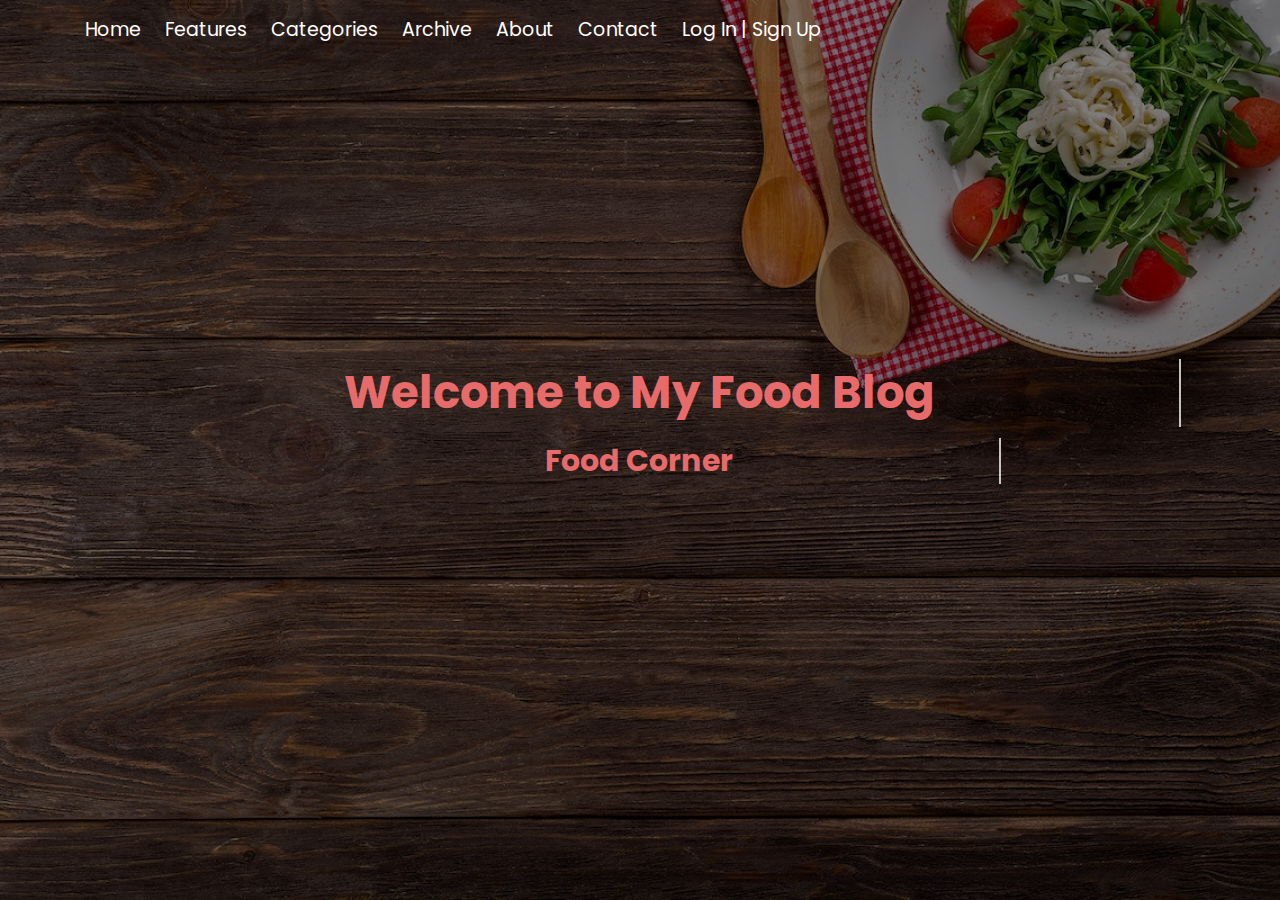
==== index.html @ 16404663 "Add files via upload" ====
<!DOCTYPE html>
<html lang="en">
<head>
    <meta charset="UTF-8">
    <meta http-equiv="X-UA-Compatible" content="IE=edge">
    <link rel="stylesheet" href="style.css">
    <meta name="viewport" content="width=device-width, initial-scale=1.0">
    <title>Welcome to Yummy Food Blog</title>
</head>
<body>
    <section class="header">
        <div class="nav-bar">
            <div class="menu">
                <a href="#">Home</a>
                <a href="#">Features</a>
                <a href="#">Categories</a>
                <a href="#">Archive</a>
                <a href="#">About</a>
                <a href="#">Contact</a>
                <a href="login.html">Log In | Sign Up</a>
            </div>
        </div>
        <div class="title">
            <h1 class="line-1 anim-typewriter">Welcome to My Food Blog</h1>
            <h3 class="line-1 anim-typewriter">Food Corner</h3>
        </div>
    </section>
</body>
</html>
---- style.css ----
@import url('https://fonts.googleapis.com/css?family=Poppins:400,500,600,700&display=swap');
*{
  margin: 0;
  padding: 0;
  font-family: 'Poppins', sans-serif;
}

.header{
    background-image:  linear-gradient(rgba(0,0,0,0.5), rgba(0,0,0,0.5)),url(px1369813-image-kwvxxp91.jpg);
    height: 100vh;
    background-size: cover;
    background-position: center;
}
.nav-bar{
    display: flex;
    justify-content: space-between;
    align-items: center;
    width: 1080px;
    margin: auto;
    padding-top: 15px;
    padding-left: 20px;
    margin-left: 65px;
}

a{
    text-decoration: none;
    font-size: 19px;
    color: #ffff;
    text-decoration: none;
    margin-right: 20px;
}

.title{
    position: absolute;
    top: 50%;
    left: 50%;
    transform: translate(-50%, -50%);
    text-align: center;
}

.title h1{
    font-size: 45px;
    color: rgb(232, 107, 107);
}


.title h3{
    font-size: 30px;
    color: rgb(232, 107, 107);
}


/* html{
    min-height: 100%;
    overflow: hidden;
}
body{
    height: calc(100vh - 8em);
    padding: 4em;
    color: rgba(255,255,255,.75);
    font-family: 'Anonymous Pro', monospace;  
    background-color: rgb(25,25,25);  
} */
.line-1{
    position: relative;
    top: 50%;  
    width: 24em;
    margin: 0 auto;
    border-right: 2px solid rgba(255,255,255,.75);
    font-size: 180%;
    text-align: center;
    white-space: nowrap;
    overflow: hidden;
    transform: translateY(-50%);    
}
  
  /* Animation */
.anim-typewriter{
    animation: typewriter 4s steps(44) 1s 1 normal both,
    blinkTextCursor 500ms steps(44) infinite normal;
}
@keyframes typewriter{
    from{width: 0;}
    to{width: 13em;}
}
@keyframes blinkTextCursor{
    from{border-right-color: transparent;}
    to{border-right-color: transparent;}
}
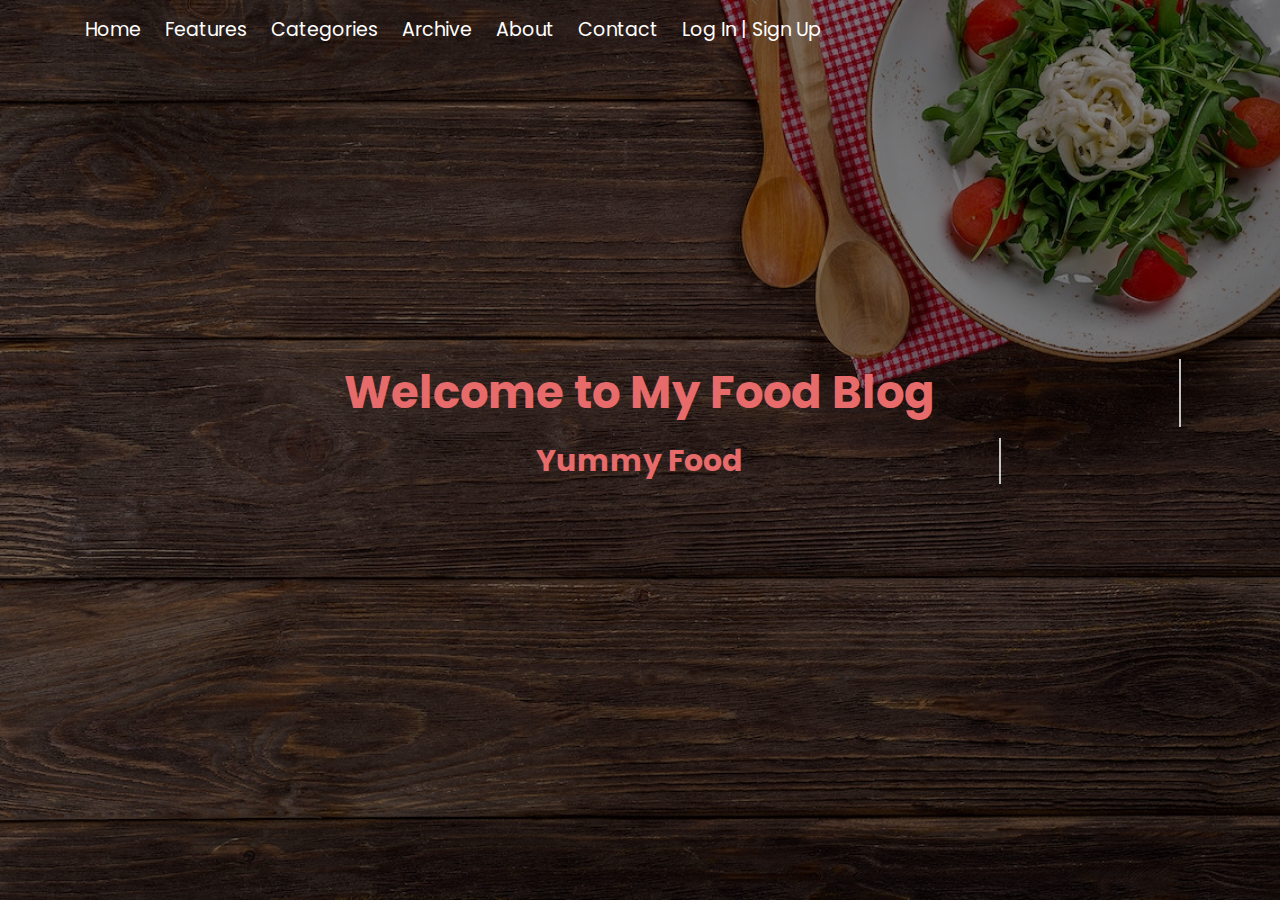
==== commit 86936a05: "Update index.html" ====
--- a/index.html
+++ b/index.html
@@ -22,8 +22,8 @@
         </div>
         <div class="title">
             <h1 class="line-1 anim-typewriter">Welcome to My Food Blog</h1>
-            <h3 class="line-1 anim-typewriter">Food Corner</h3>
+            <h3 class="line-1 anim-typewriter">Yummy Food</h3>
         </div>
     </section>
 </body>
-</html>+</html>
